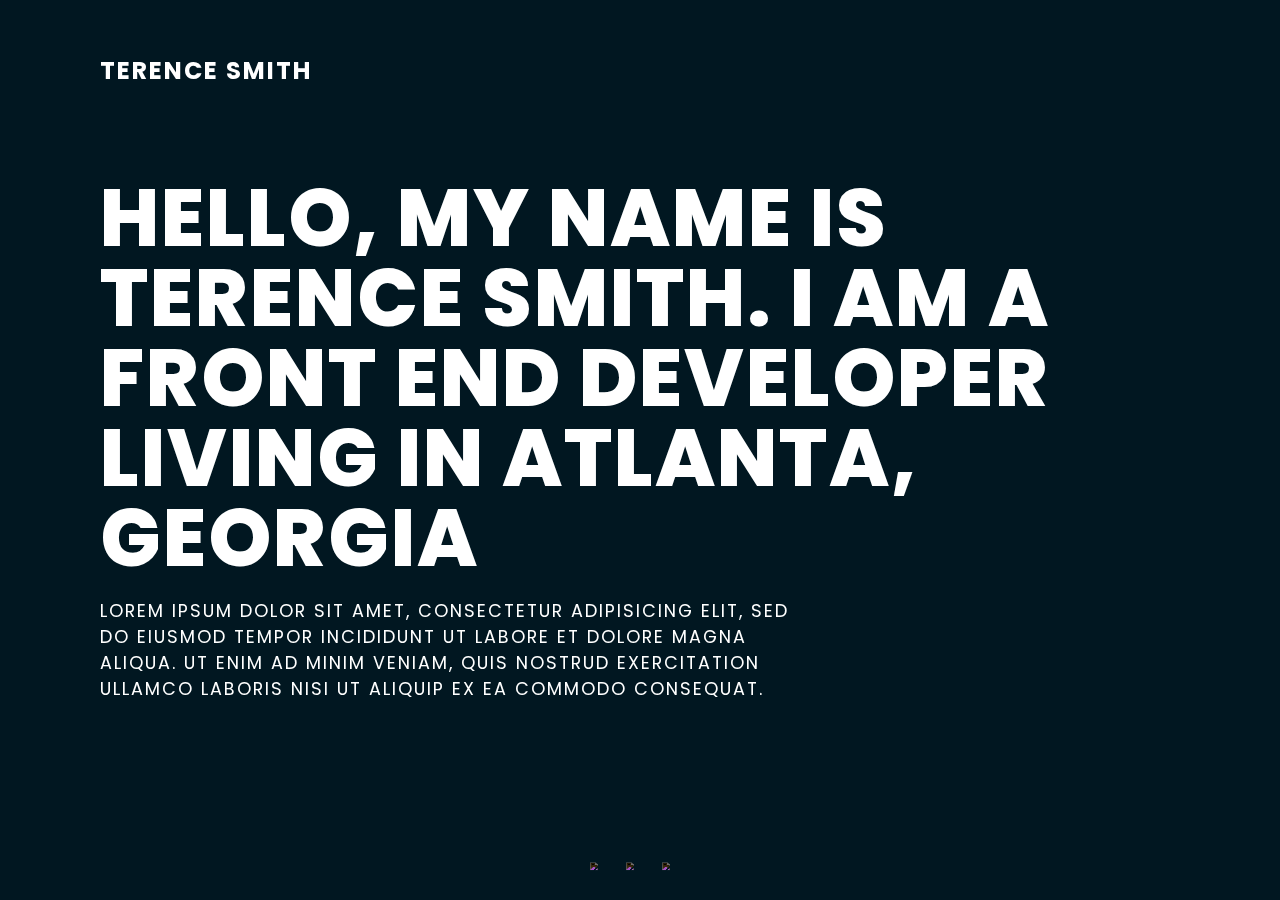
==== about.html @ 471f2567 "First Commit" ====
<!DOCTYPE html>
<html lang="en">

<head>
    <meta charset="UTF-8" />
    <meta http-equiv="X-UA-Compatible" content="IE=edge" />
    <meta name="viewport" content="width=device-width, initial-scale=1.0" />
    <title>About Terence</title>
    <link rel="icon" type="image/png" href="favicon.ico" />
    <link rel="stylesheet" href="./media/css/style.css" />
</head>

<body>
    <section class="showcase">
        <header>
            <h2 class="logo">Terence Smith</h2>
            <div class="toggle"></div>
        </header>
        <video src="./media/assets/video/coding.mp4" muted loop autoplay></video>
        <div class="overlay"></div>
        <div class="text">
            <h2>
                Hello, my name is Terence Smith. I am a Front End Developer living in
                Atlanta, Georgia
            </h2>
            <p>
                Lorem ipsum dolor sit amet, consectetur adipisicing elit, sed do
                eiusmod tempor incididunt ut labore et dolore magna aliqua. Ut enim ad
                minim veniam, quis nostrud exercitation ullamco laboris nisi ut
                aliquip ex ea commodo consequat.
            </p>
        </div>
        <ul class="social">
            <li>
                <a href="#"><img src="https://i.ibb.co/x7P24fL/facebook.png" /></a>
            </li>
            <li>
                <a href="#"><img src="https://i.ibb.co/Wnxq2Nq/twitter.png" /></a>
            </li>
            <li>
                <a href="#"><img src="https://i.ibb.co/ySwtH4B/instagram.png" /></a>
            </li>
        </ul>
    </section>
    <div class="menu">
        <ul>
            <li><a href="./index.html">Home</a></li>
            <li><a href="./about.html">About Terence</a></li>
            <li><a href="./skills.html">Skills</a></li>
            <li><a href="./projects.html">Projects</a></li>
            <li><a href="./contacts.html">Contact Me</a></li>
        </ul>
    </div>
    <!-- Scripts -->
    <script src="./media/js/script.js"></script>
</body>

</html>
---- media/css/style.css ----
@import url('https://fonts.googleapis.com/css?family=Poppins:200,300,400,500,600,700,800,900&display=swap');
/* :root {
  --primaryColor: #fff;
  --navColor1: #03256c;
  --navColor2: #2541b2;
  --navColor3: #1768AC;
  --navColor4: #06BEE1;
  --navColor5: #fff;
} */

*
{
  margin: 0;
  padding: 0;
  box-sizing: border-box;
  font-family: 'Poppins', sans-serif;
}
header
{
  position: absolute;
  top: 0;
  left: 0;
  width: 100%;
  padding: 40px 100px;
  z-index: 1000;
  display: flex;
  justify-content: space-between;
  align-items: center;
}
header .logo
{
  color: #fff;
  text-transform: uppercase;
  cursor: pointer;
}
.toggle
{
  position: relative;
  width: 60px;
  height: 60px;
  background: url(https://i.ibb.co/HrfVRcx/menu.png);
  background-repeat: no-repeat;
  background-size: 30px;
  background-position: center;
  cursor: pointer;
}
.toggle.active
{
  background: url(https://i.ibb.co/rt3HybH/close.png);
  background-repeat: no-repeat;
  background-size: 25px;
  background-position: center;
  cursor: pointer;
}
.showcase
{
  position: absolute;
  right: 0;
  width: 100%;
  min-height: 100vh;
  padding: 100px;
  display: flex;
  justify-content: space-between;
  align-items: center;
  background: #111;
  transition: 0.5s;
  z-index: 2;
}
.showcase.active
{
  right: 300px;
}

.showcase video
{
  position: absolute;
  top: 0;
  left: 0;
  width: 100%;
  height: 100%;
  object-fit: cover;
  opacity: 0.8;
}

.projects-bg {
  position: absolute;
  top: 0;
  left: 0;
  width: 100%;
  height: 100%;
  /* background: url(/media/assets/video/project.mp4) no-repeat center center fixed; */
  object-fit: cover;
  opacity: 0.8;
}
.overlay
{
  position: absolute;
  top: 0;
  left: 0;
  width: 100%;
  height: 100%;
  background: #03a9f4;
  mix-blend-mode: overlay;
}
.text
{
  position: relative;
  z-index: 10;
}

.text h2
{
  font-size: 5em;
  font-weight: 800;
  color: #fff;
  line-height: 1em;
  text-transform: uppercase;
}
.text h3
{
  font-size: 4em;
  font-weight: 700;
  color: #fff;
  line-height: 1em;
  text-transform: uppercase;
}
.text p
{
  font-size: 1.1em;
  color: #fff;
  margin: 20px 0;
  font-weight: 400;
  max-width: 700px;
}
.text a
{
  display: inline-block;
  font-size: 1em;
  background: #fff;
  padding: 10px 30px;
  text-transform: uppercase;
  text-decoration: none;
  font-weight: 500;
  margin-top: 10px;
  color: #111;
  letter-spacing: 2px;
  transition: 0.2s;
}
.text a:hover
{
  letter-spacing: 6px;
}
.social
{
  position: absolute;
  z-index: 10;
  bottom: 20px;
  display: flex;
  justify-content: center;
  align-items: center;
}
.social li
{
  list-style: none;
}
.social li a
{
  display: inline-block;
  margin-right: 20px;
  filter: invert(1);
  transform: scale(0.5);
  transition: 0.5s;
}
.social li a:hover
{
  transform: scale(0.5) translateY(-15px);
}
.menu
{
  position: absolute;
  top: 0;
  right: 0;
  width: 300px;
  height: 100%;
  display: flex;
  justify-content: center;
  align-items: center;
}
.menu ul
{
  position: relative;
}
.menu ul li
{
  list-style: none;
}
.menu ul li a
{
  text-decoration: none;
  font-size: 24px;
  color: #111;
}
.menu ul li a:hover
{
  color: #03a9f4; 
}

@media (max-width: 991px)
{
  .showcase,
  .showcase header
  {
    padding: 40px;
  }
  .text h2
  {
    font-size: 3em;
  }
  .text h3
  {
    font-size: 2em;
  }
}

section.showcase {
  width: 100%;
  height: 100vh;
  position: relative;
  display: flex;
  justify-content: center;
  align-items: center;
  text-transform: uppercase;
  letter-spacing: 2px;
  color: #fff;
}

.flex-container {
  height: 500px;
  display: flex;
  justify-content: space-around;
  align-items: center;
  flex-wrap: wrap;
}

.item img {
  flex-basis: 200px;
  flex-grow: 2;
  height: 300px;
  margin: 10px;
  border-radius: 5px;

  display: flex;
  justify-content: center;
  align-items: center;
}


/* .item img {
  height: 250px;
  width: 250px;
  margin: 0 auto;
  background-color: red;
  animation-name: stretch;
  animation-duration: 1.5s;
  animation-timing-function: ease-out;
  animation-delay: 0;
  animation-direction: alternate;
  animation-iteration-count: infinite;
  animation-fill-mode: none;
  animation-play-state: running;
} */

/* @keyframes stretch {
  0% {
    transform: scale(.3);
    background-color: red;
    border-radius: 100%;
  }

  50% {
    background-color: orange;
  }

  100% {
    transform: scale(1.5);
    background-color: yellow;
  }
}

body,
html {
  height: 100%;
}

body {
  display: flex;
  align-items: center;
  justify-content: center;
} */
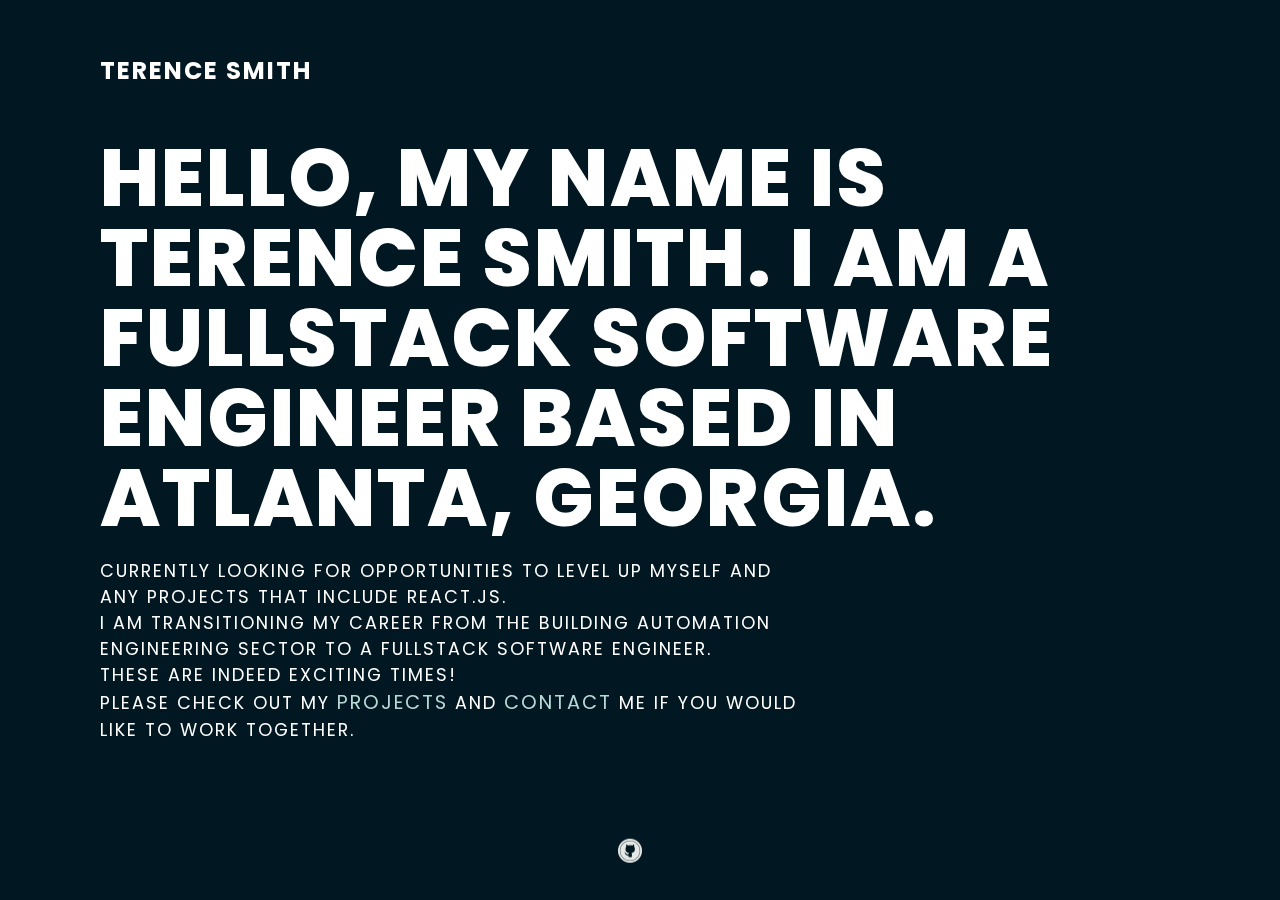
==== commit 2509bd11: "created a contacts page using emailjs and updated text content on about page" ====
--- a/about.html
+++ b/about.html
@@ -1,58 +1,56 @@
 <!DOCTYPE html>
 <html lang="en">
-
-<head>
+  <head>
     <meta charset="UTF-8" />
     <meta http-equiv="X-UA-Compatible" content="IE=edge" />
     <meta name="viewport" content="width=device-width, initial-scale=1.0" />
     <title>About Terence</title>
     <link rel="icon" type="image/png" href="favicon.ico" />
     <link rel="stylesheet" href="./media/css/style.css" />
-</head>
+  </head>
 
-<body>
+  <body>
     <section class="showcase">
-        <header>
-            <h2 class="logo">Terence Smith</h2>
-            <div class="toggle"></div>
-        </header>
-        <video src="./media/assets/video/coding.mp4" muted loop autoplay></video>
-        <div class="overlay"></div>
-        <div class="text">
-            <h2>
-                Hello, my name is Terence Smith. I am a Front End Developer living in
-                Atlanta, Georgia
-            </h2>
-            <p>
-                Lorem ipsum dolor sit amet, consectetur adipisicing elit, sed do
-                eiusmod tempor incididunt ut labore et dolore magna aliqua. Ut enim ad
-                minim veniam, quis nostrud exercitation ullamco laboris nisi ut
-                aliquip ex ea commodo consequat.
-            </p>
-        </div>
-        <ul class="social">
-            <li>
-                <a href="#"><img src="https://i.ibb.co/x7P24fL/facebook.png" /></a>
-            </li>
-            <li>
-                <a href="#"><img src="https://i.ibb.co/Wnxq2Nq/twitter.png" /></a>
-            </li>
-            <li>
-                <a href="#"><img src="https://i.ibb.co/ySwtH4B/instagram.png" /></a>
-            </li>
-        </ul>
+      <header>
+        <h2 class="logo">Terence Smith</h2>
+        <div class="toggle"></div>
+      </header>
+      <video src="./media/assets/video/coding.mp4" muted loop autoplay></video>
+      <div class="overlay"></div>
+      <div class="text">
+        <h2>
+          Hello, my name is Terence Smith. I am a FullStack Software Engineer based in
+          Atlanta, Georgia.
+        </h2>
+        <p>
+          Currently looking for opportunities to level up myself and any projects that include React.js. <br/>
+          I am transitioning my career from the Building Automation Engineering sector to a FullStack Software Engineer. <br/>
+          These are indeed exciting times!<br/>
+          Please check out my <a href="./projects.html">Projects</a> and <a href="./contacts.html">Contact</a> me if you would like to work together.
+        </p>
+      </div>
+      <ul class="social">
+        <!-- <li>
+          <a href="#"><img src="https://i.ibb.co/x7P24fL/facebook.png" /></a>
+        </li> -->
+        <li>
+          <a href="https://github.com/terencesmithcodes"><img src="./media/assets/img/github.png" /></a>
+        </li>
+        <!-- <li>
+          <a href="#"><img src="https://i.ibb.co/ySwtH4B/instagram.png" /></a>
+        </li> -->
+      </ul>
     </section>
     <div class="menu">
-        <ul>
-            <li><a href="./index.html">Home</a></li>
-            <li><a href="./about.html">About Terence</a></li>
-            <li><a href="./skills.html">Skills</a></li>
-            <li><a href="./projects.html">Projects</a></li>
-            <li><a href="./contacts.html">Contact Me</a></li>
-        </ul>
+      <ul>
+        <li><a href="./index.html">Home</a></li>
+        <li><a href="./about.html">About Terence</a></li>
+        <!-- <li><a href="./skills.html">Skills</a></li> -->
+        <li><a href="./projects.html">Projects</a></li>
+        <li><a href="./contacts.html">Contact</a></li>
+      </ul>
     </div>
     <!-- Scripts -->
     <script src="./media/js/script.js"></script>
-</body>
-
-</html>+  </body>
+</html>
--- a/media/css/style.css
+++ b/media/css/style.css
@@ -1,12 +1,4 @@
 @import url('https://fonts.googleapis.com/css?family=Poppins:200,300,400,500,600,700,800,900&display=swap');
-/* :root {
-  --primaryColor: #fff;
-  --navColor1: #03256c;
-  --navColor2: #2541b2;
-  --navColor3: #1768AC;
-  --navColor4: #06BEE1;
-  --navColor5: #fff;
-} */
 
 *
 {
@@ -108,14 +100,24 @@
   z-index: 10;
 }
 
+/* .text, .project-txt h2 {
+  display: flex;
+  flex-direction: column;
+  justify-content: start;
+  z-index: 10;
+  
+} */
+
 .text h2
 {
+
   font-size: 5em;
   font-weight: 800;
   color: #fff;
   line-height: 1em;
   text-transform: uppercase;
 }
+
 .text h3
 {
   font-size: 4em;
@@ -132,7 +134,7 @@
   font-weight: 400;
   max-width: 700px;
 }
-.text a
+/* .text a
 {
   display: inline-block;
   font-size: 1em;
@@ -149,7 +151,7 @@
 .text a:hover
 {
   letter-spacing: 6px;
-}
+} */
 .social
 {
   position: absolute;
@@ -202,7 +204,7 @@
 }
 .menu ul li a:hover
 {
-  color: #03a9f4; 
+  color: #b7d8d6; 
 }
 
 @media (max-width: 991px)
@@ -233,7 +235,10 @@
   letter-spacing: 2px;
   color: #fff;
 }
-
+.boxes .flex-container {
+  display: flex;
+  justify-content: space-between;
+}
 .flex-container {
   height: 500px;
   display: flex;
@@ -242,69 +247,70 @@
   flex-wrap: wrap;
 }
 
-.item img {
-  flex-basis: 200px;
-  flex-grow: 2;
+.project {
+  flex: 1;
+  background: #153240;
+  color: #fff;
+  /* border-radius: 10px; */
+  margin: 20px 10px;
+  box-shadow: 0 3px 5px rgba(0, 0, 0, 0.8);
+  padding: 15px 20px;
   height: 300px;
-  margin: 10px;
-  border-radius: 5px;
-
-  display: flex;
-  justify-content: center;
-  align-items: center;
-}
-
-
-/* .item img {
-  height: 250px;
-  width: 250px;
-  margin: 0 auto;
-  background-color: red;
-  animation-name: stretch;
-  animation-duration: 1.5s;
-  animation-timing-function: ease-out;
-  animation-delay: 0;
-  animation-direction: alternate;
-  animation-iteration-count: infinite;
-  animation-fill-mode: none;
-  animation-play-state: running;
+}
+
+.project h2 a {
+  text-decoration: none;
+  font-size: 24px;
+  color: #fff3d9;
+}
+
+.project h2 a:hover {
+    color: #47aad9;
+  
+}
+
+.project {
+transition-property: background, color, border-radius, ;
+transition-duration: 1s, 3s;
+transition-timing-function: ease-in;
+}
+.project:hover{
+  background: #2e6e8d;
+  border-radius: 15%;
+  color: #47aad9;
+  
+}
+  
+  @media (max-width: 768px) {
+   .flex-container {
+    flex-direction: column;
+    padding-top: 20px;
+    text-align: center;
+  }
+
+  .boxes .flex-container {
+    display: block;
+    text-align: center;
+  }
+}
+
+a {
+  text-decoration: none;
+  font-size: 1.1em;
+  color: #111;
+  color: #b7d8d6; 
+}
+
+/* .text.contact {
+  margin-left: -600px;
 } */
 
-/* @keyframes stretch {
-  0% {
-    transform: scale(.3);
-    background-color: red;
-    border-radius: 100%;
-  }
-
-  50% {
-    background-color: orange;
-  }
-
-  100% {
-    transform: scale(1.5);
-    background-color: yellow;
-  }
-}
-
-body,
-html {
-  height: 100%;
-}
-
-body {
-  display: flex;
-  align-items: center;
-  justify-content: center;
-} */
-
-
-
-
-  
-  
-  
-
-
-
-
+
+
+  
+  
+  
+
+
+
+
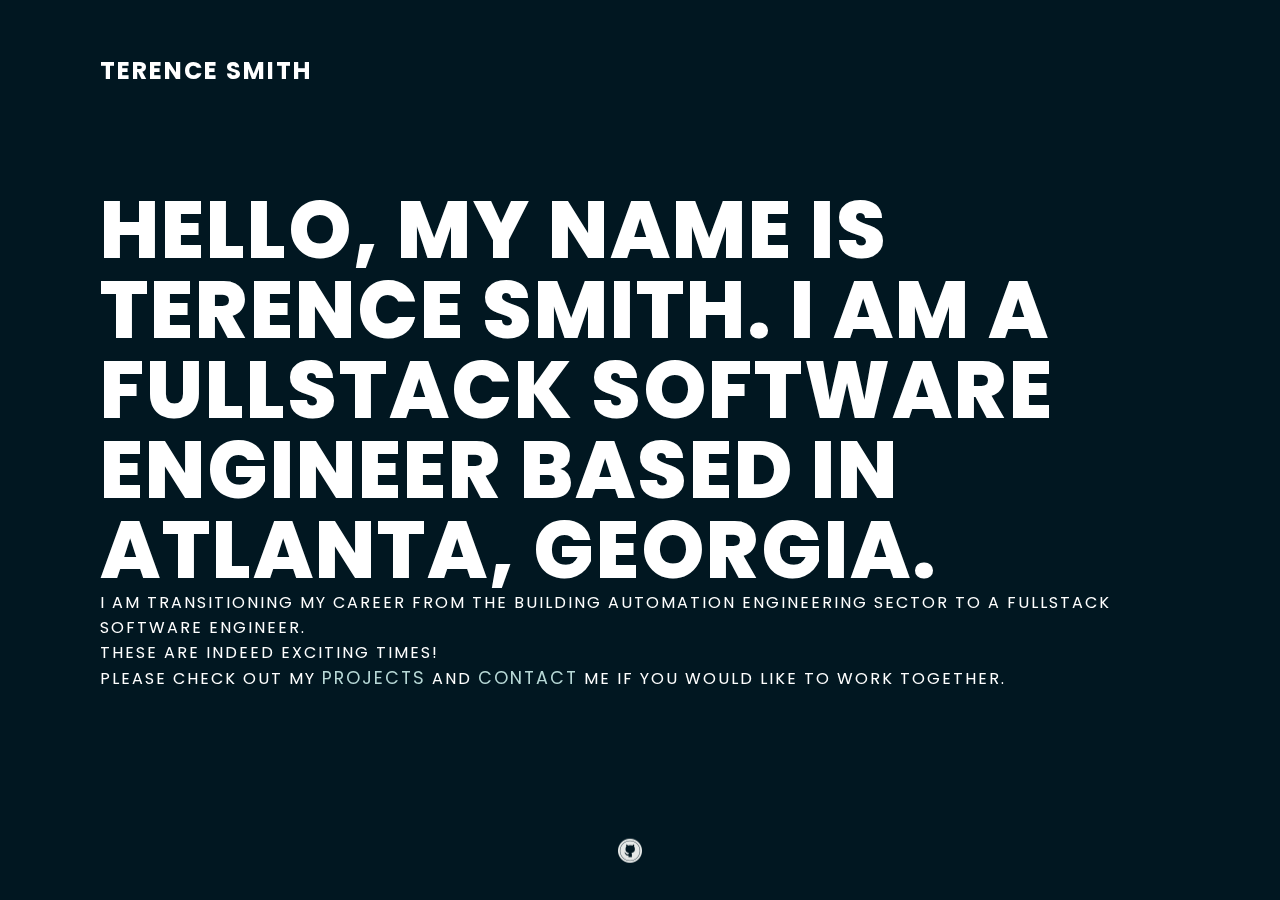
==== commit 5ebcfed7: "updated projects page" ====
--- a/about.html
+++ b/about.html
@@ -22,8 +22,18 @@
           Hello, my name is Terence Smith. I am a FullStack Software Engineer based in
           Atlanta, Georgia.
         </h2>
-        <p>
-          Currently looking for opportunities to level up myself and any projects that include React.js. <br/>
+        <!-- <p>
+          Currently looking for opportunities to level up myself and any projects that include <br/>
+          <ul class="skills">
+            <li>JavaScript</li>
+            <li>HTML</li>
+            <li>CSS</li>
+            <li>React.js</li>
+            <li>Redux</li>
+            <li>Node.js</li>
+            <li>Express.js</li>
+          </ul>
+          <p> -->
           I am transitioning my career from the Building Automation Engineering sector to a FullStack Software Engineer. <br/>
           These are indeed exciting times!<br/>
           Please check out my <a href="./projects.html">Projects</a> and <a href="./contacts.html">Contact</a> me if you would like to work together.
--- a/media/css/style.css
+++ b/media/css/style.css
@@ -248,14 +248,15 @@
 }
 
 .project {
-  flex: 1;
+  flex: 3;
   background: #153240;
   color: #fff;
   /* border-radius: 10px; */
   margin: 20px 10px;
   box-shadow: 0 3px 5px rgba(0, 0, 0, 0.8);
   padding: 15px 20px;
-  height: 300px;
+  height: 400px;
+  width: 600px;
 }
 
 .project h2 a {
@@ -267,6 +268,48 @@
 .project h2 a:hover {
     color: #47aad9;
   
+}
+
+.project-des{
+  margin-top: 10px;
+  margin-bottom: 10px;
+}
+
+.date {
+  margin-bottom: 40px;
+}
+
+.language {
+
+  margin-bottom: 10px;
+}
+
+button{
+  position: relative;
+    padding: 15px;
+    background-color:#47aad9;
+    color: #fff;
+    font-size: 1.1em;
+    border: 0;
+    outline: none;
+    cursor: pointer;
+    width: 250px;
+    height: 50px;
+    margin-top: 85px;
+    /* margin: 20px auto 0; */
+    border-radius: 30px;
+    padding: 5px;
+   
+}
+
+.b2{
+  margin-top: 110px;
+}
+.b3{
+  margin-top: 110px;
+}
+.b4{
+  margin-top: 115px;
 }
 
 .project {
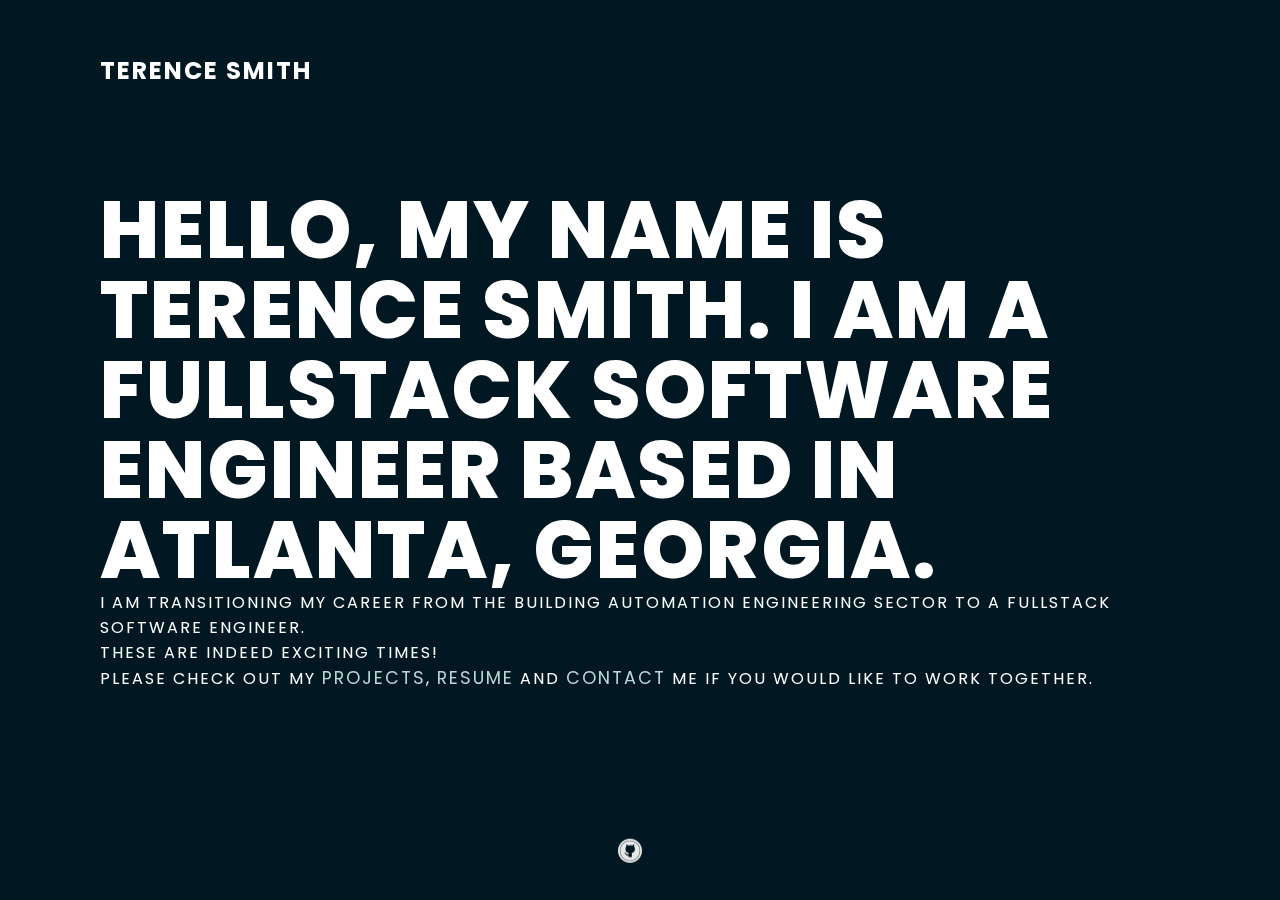
==== commit 783bf8f3: "added resume" ====
--- a/about.html
+++ b/about.html
@@ -36,7 +36,7 @@
           <p> -->
           I am transitioning my career from the Building Automation Engineering sector to a FullStack Software Engineer. <br/>
           These are indeed exciting times!<br/>
-          Please check out my <a href="./projects.html">Projects</a> and <a href="./contacts.html">Contact</a> me if you would like to work together.
+          Please check out my <a href="./projects.html">Projects</a>, <a href="https://docs.google.com/document/d/117jdn2AE_Yh1r83o_bOABNhU3gOwfSfUu6Oosj3agyg/edit?usp=sharing">Resume</a> and <a href="./contacts.html">Contact</a> me if you would like to work together.
         </p>
       </div>
       <ul class="social">
--- a/media/css/style.css
+++ b/media/css/style.css
@@ -309,7 +309,7 @@
   margin-top: 110px;
 }
 .b4{
-  margin-top: 115px;
+  margin-top: 95px;
 }
 
 .project {
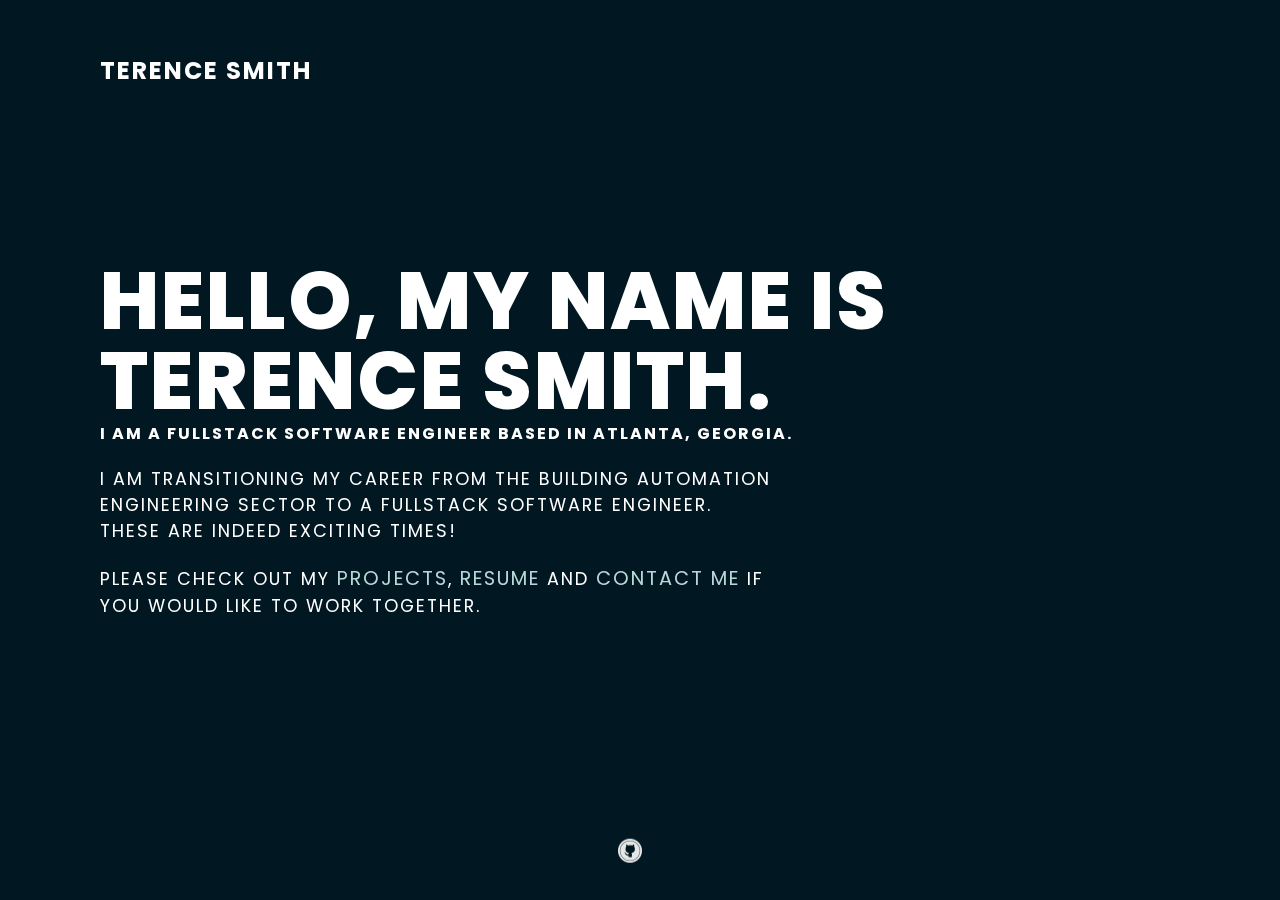
==== commit 511c5236: "Updated the responsive design" ====
--- a/about.html
+++ b/about.html
@@ -18,10 +18,13 @@
       <video src="./media/assets/video/coding.mp4" muted loop autoplay></video>
       <div class="overlay"></div>
       <div class="text">
-        <h2>
-          Hello, my name is Terence Smith. I am a FullStack Software Engineer based in
+        <h2 class="terence">
+          Hello, my name is Terence Smith.<br/> 
+        </h2>
+        <h4 class="location">
+          I am a FullStack Software Engineer based in
           Atlanta, Georgia.
-        </h2>
+        </h4>
         <!-- <p>
           Currently looking for opportunities to level up myself and any projects that include <br/>
           <ul class="skills">
@@ -32,11 +35,14 @@
             <li>Redux</li>
             <li>Node.js</li>
             <li>Express.js</li>
-          </ul>
-          <p> -->
+          </ul> -->
+          <p>
           I am transitioning my career from the Building Automation Engineering sector to a FullStack Software Engineer. <br/>
           These are indeed exciting times!<br/>
-          Please check out my <a href="./projects.html">Projects</a>, <a href="https://docs.google.com/document/d/117jdn2AE_Yh1r83o_bOABNhU3gOwfSfUu6Oosj3agyg/edit?usp=sharing">Resume</a> and <a href="./contacts.html">Contact</a> me if you would like to work together.
+        </p>
+        <p>
+          Please check out my <a href="./projects.html">Projects</a>, <a href="https://docs.google.com/document/d/117jdn2AE_Yh1r83o_bOABNhU3gOwfSfUu6Oosj3agyg/edit?usp=sharing">Resume</a> and <a href="./contacts.html">Contact Me</a> if you would like to work together.
+
         </p>
       </div>
       <ul class="social">
@@ -55,7 +61,7 @@
       <ul>
         <li><a href="./index.html">Home</a></li>
         <li><a href="./about.html">About Terence</a></li>
-        <!-- <li><a href="./skills.html">Skills</a></li> -->
+        <li><a href="./skills.html">Skills</a></li>
         <li><a href="./projects.html">Projects</a></li>
         <li><a href="./contacts.html">Contact</a></li>
       </ul>
--- a/media/css/style.css
+++ b/media/css/style.css
@@ -6,6 +6,9 @@
   padding: 0;
   box-sizing: border-box;
   font-family: 'Poppins', sans-serif;
+}
+.repo{
+  margin-top: 25px;
 }
 header
 {
@@ -301,15 +304,20 @@
     padding: 5px;
    
 }
-
+.b1{
+  margin-top: 110px;
+}
 .b2{
   margin-top: 110px;
 }
 .b3{
+  margin-top: 100px;
+}
+.b4{
   margin-top: 110px;
 }
-.b4{
-  margin-top: 95px;
+.b5{
+  margin-top: 100px;
 }
 
 .project {
@@ -327,14 +335,81 @@
   @media (max-width: 768px) {
    .flex-container {
     flex-direction: column;
-    padding-top: 20px;
+    /* padding-top: 2px; */
     text-align: center;
+    /* margin: 15px; */
   }
 
   .boxes .flex-container {
     display: block;
     text-align: center;
   }
+
+  .text {
+    font-size: 10px;
+  }
+
+  .contact-form {
+    margin-top: 10px;
+    font-size: 15px;
+  }
+
+  .project {
+    width: 300px;
+    height: 400px;
+    margin-left: 60px;
+    margin-top: 25px;
+    
+  }
+.info{
+  display: flex;
+  flex-direction: row;
+  justify-content: center;
+  margin-right: -120px;
+  margin-bottom: 5px;
+}
+
+.contact-container{
+  margin-left: 20px;
+}
+
+.terence{
+  margin-bottom: 10px;
+}
+.location{
+  font-size: 15px;
+}
+
+
+button {
+  width: 150px;
+  margin-top: 0px;
+}
+
+  .b1 {
+ 
+    margin-top: 30px;
+  }
+    .b2 {
+ 
+    margin-top: 43px;
+  }
+
+      .b3 {
+ 
+    margin-top: 55px;
+  }
+        .b4 {
+ 
+    margin-top: 30px;
+  }
+
+          .b5 {
+ 
+    margin-top: 32px;
+     margin-bottom: 25px;
+  }
+
 }
 
 a {
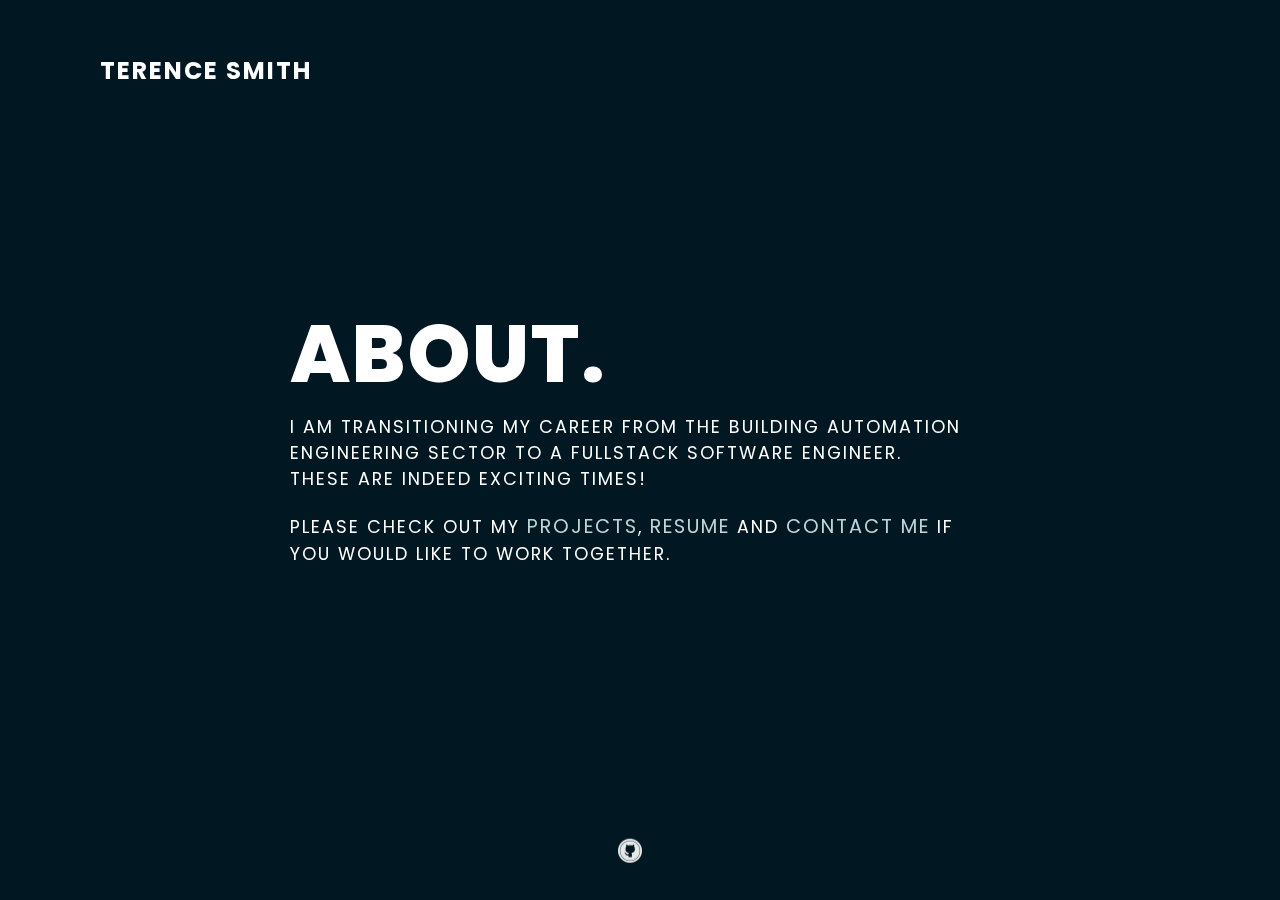
==== commit faf4739f: "Updated about" ====
--- a/about.html
+++ b/about.html
@@ -19,11 +19,11 @@
       <div class="overlay"></div>
       <div class="text">
         <h2 class="terence">
-          Hello, my name is Terence Smith.<br/> 
+          About.<br/> 
         </h2>
         <h4 class="location">
-          I am a FullStack Software Engineer based in
-          Atlanta, Georgia.
+          <!-- I am a FullStack Software Engineer based in
+          Atlanta, Georgia. -->
         </h4>
         <!-- <p>
           Currently looking for opportunities to level up myself and any projects that include <br/>
